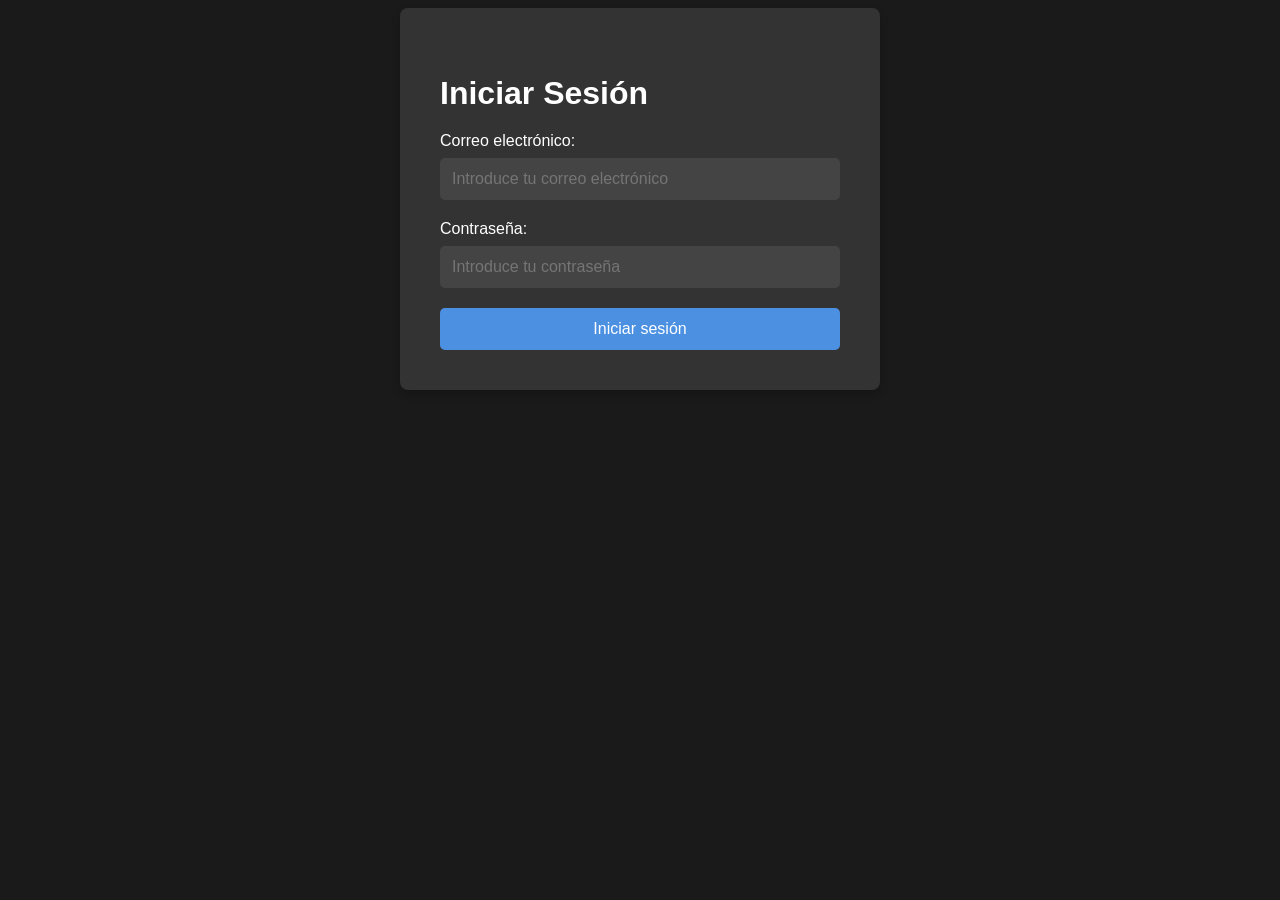
==== index.html @ b8679b1a "Add files via upload" ====
<!DOCTYPE html>
<html lang="es">
<head>
  <meta charset="UTF-8">
  <meta name="viewport" content="width=device-width, initial-scale=1.0">
  <title>Login - Acme School</title>
  <link rel="stylesheet" href="css/estilos1.css">
</head>
<body>
  <div class="login-container">
    <h2>Iniciar Sesión</h2>
    <form id="loginForm">
      <label for="correo">Correo electrónico:</label>
      <input type="email" id="correo" name="correo" required placeholder="Introduce tu correo electrónico">
      
      <label for="password">Contraseña:</label>
      <input type="password" id="password" name="password" required placeholder="Introduce tu contraseña">
      
      <button type="submit">Iniciar sesión</button>
    </form>
    <p id="error-message" style="color:red; display:none;">Credenciales inválidas. Por favor, intenta de nuevo.</p>
  </div>

  <script src="js/main.js"></script> 
</body>
</html>
---- css/estilos1.css ----
/* Global */
body {
    background-color: #1a1a1a;
    color: #fff;
    font-family: 'Arial', sans-serif;
  }
  
  h2 {
    font-size: 2rem;
    margin-bottom: 20px;
  }
  
  /* Login */
  .login-container {
    max-width: 400px;
    margin: 0 auto;
    padding: 40px;
    background-color: #333;
    border-radius: 8px;
    box-shadow: 0px 4px 8px rgba(0, 0, 0, 0.2);
  }
  
  form {
    display: flex;
    flex-direction: column;
  }
  
  label {
    margin-bottom: 8px;
  }
  
  input {
    padding: 12px;
    margin-bottom: 20px;
    border: none;
    border-radius: 5px;
    background-color: #444;
    color: #fff;
    font-size: 1rem;
  }
  
  input:focus {
    outline: 2px solid #4b90e1;
  }
  
  button {
    padding: 12px;
    border: none;
    border-radius: 5px;
    background-color: #4b90e1;
    color: white;
    font-size: 1rem;
    cursor: pointer;
    transition: background-color 0.3s;
  }
  
  button:hover {
    background-color: #1f6fd1;
  }
  
  #error-message {
    text-align: center;
    font-size: 1rem;
    margin-top: 20px;
  }
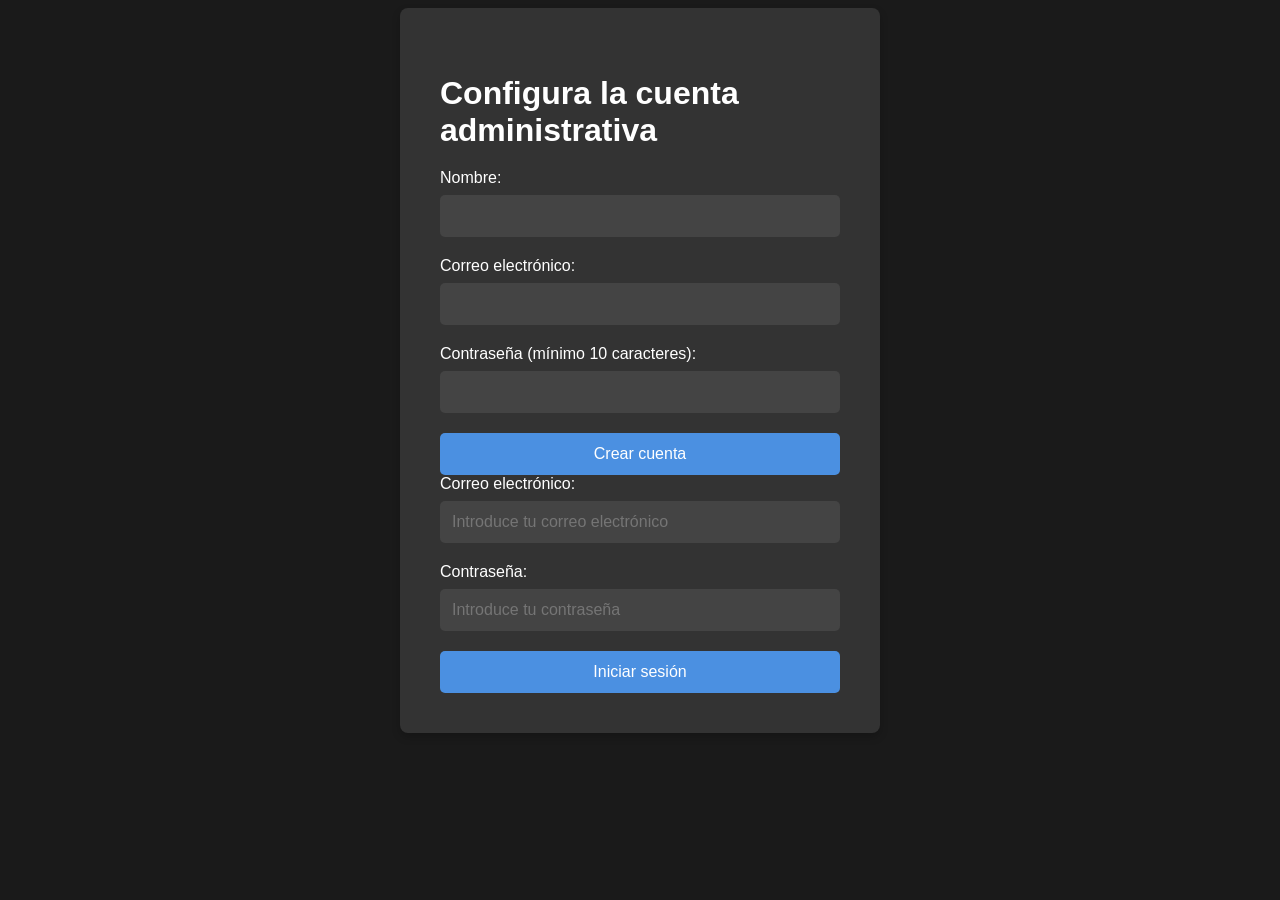
==== commit b1ba323d: "Stabilize academic management prototype" ====
--- a/index.html
+++ b/index.html
@@ -8,7 +8,16 @@
 </head>
 <body>
   <div class="login-container">
-    <h2>Iniciar Sesión</h2>
+    <h2 id="authTitle">Iniciar Sesión</h2>
+    <form id="setupForm" hidden>
+      <label for="setupNombre">Nombre:</label>
+      <input type="text" id="setupNombre" name="nombre" required autocomplete="name">
+      <label for="setupCorreo">Correo electrónico:</label>
+      <input type="email" id="setupCorreo" name="correo" required autocomplete="email">
+      <label for="setupPassword">Contraseña (mínimo 10 caracteres):</label>
+      <input type="password" id="setupPassword" name="password" required minlength="10" autocomplete="new-password">
+      <button type="submit">Crear cuenta</button>
+    </form>
     <form id="loginForm">
       <label for="correo">Correo electrónico:</label>
       <input type="email" id="correo" name="correo" required placeholder="Introduce tu correo electrónico">
@@ -21,6 +30,7 @@
     <p id="error-message" style="color:red; display:none;">Credenciales inválidas. Por favor, intenta de nuevo.</p>
   </div>
 
-  <script src="js/main.js"></script> 
+  <p id="authStatus" role="status" aria-live="polite"></p>
+  <script type="module" src="js/main.js"></script>
 </body>
 </html>
